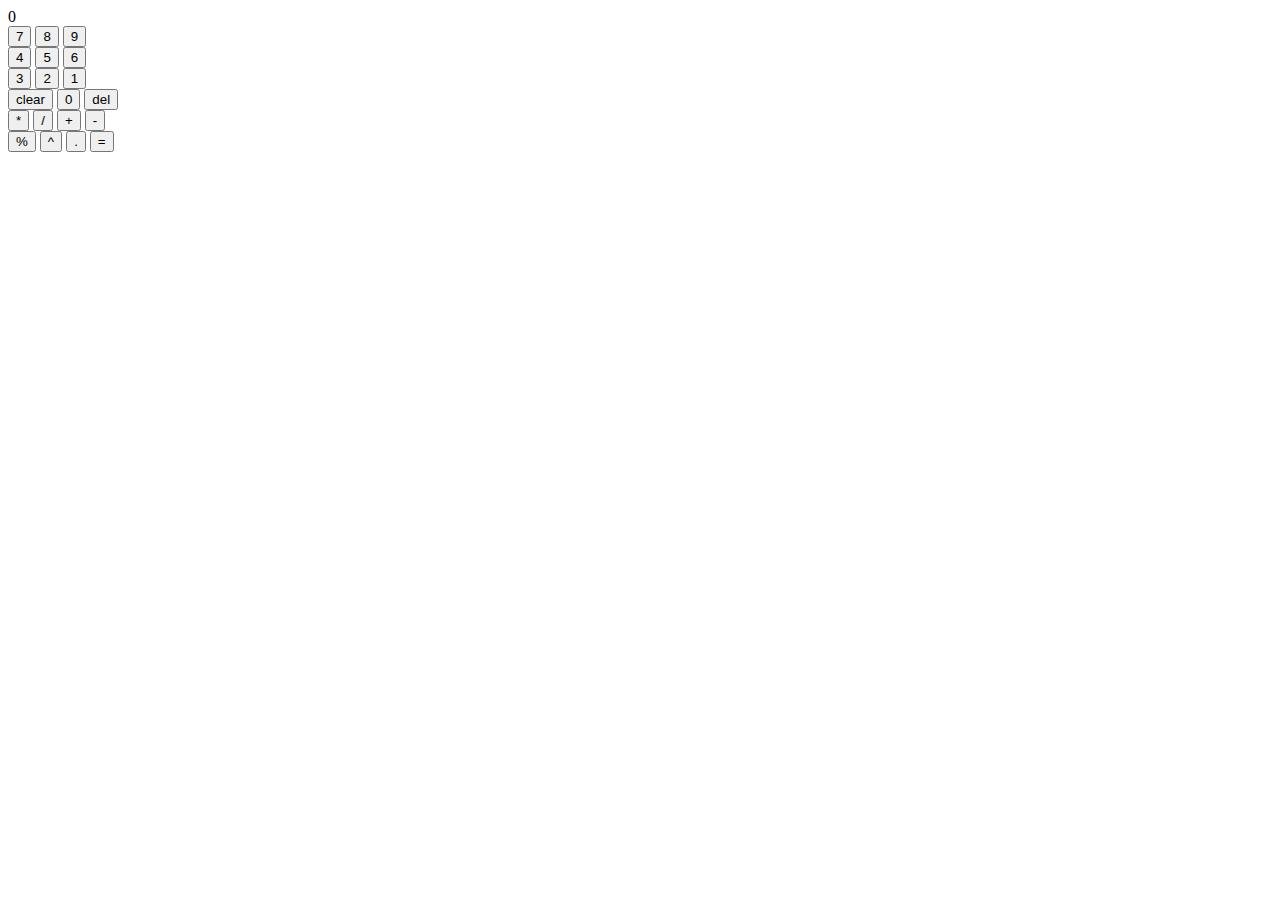
==== index.html @ 98acc35e "added index.html" ====
<!DOCTYPE html>

<link href='/Users/ArturSzerejko/Programming/TOP/portfolio/CALC/CALC.css' rel='stylesheet' type='text/css'>

<body>
    <div id='calc'>   
        <div id='display'>
            <div id='lastOpWindow'></div>
            <div id='window'>0</div>
        </div>

        <div id='container'>
            <div class='row' id='row1'> 
                <button class='numKey' id='7'>7</button>
                <button class='numKey' id='8'>8</button>
                <button class='numKey' id='9'>9</button>
                
            </div>
            
            <div class='row' id='row2'> 
                <button class='numKey' id='4'>4</button>
                <button class='numKey' id='5'>5</button>
                <button class='numKey' id='6'>6</button>
              
            </div>
            
            <div class='row' id='row3'> 
                <button class='numKey' id='3'>3</button>
                <button class='numKey' id='2'>2</button>
                <button class='numKey' id='1'>1</button>
                
            </div>
            
            <div class='row' id='row4'> 
                <button id='clear'>clear</button>
                <button class='numKey' id='0'>0</button>
                <button id='backspace'>del</button>
                
            </div>

            <div class='row' id='row5'>
                <button class='opKey' id='*'>*</button>
                <button class='opKey' id='/'>/</button>
                <button class='opKey' id='+'>+</button>
                <button class='opKey' id='-'>-</button>
            </div>

            <div class='row' id='row6'>      
                <button class='opKey' id='%'>%</button>
                <button class='opKey' id='^'>^</button>
                <button id='dec'>.</button> 
                <button id='equals'>=</button> 
            </div>
        </div>
    </div>    
</body>

<script src='/Users/ArturSzerejko/Programming/TOP/portfolio/CALC/CALCalt_withNegs.js'></script>
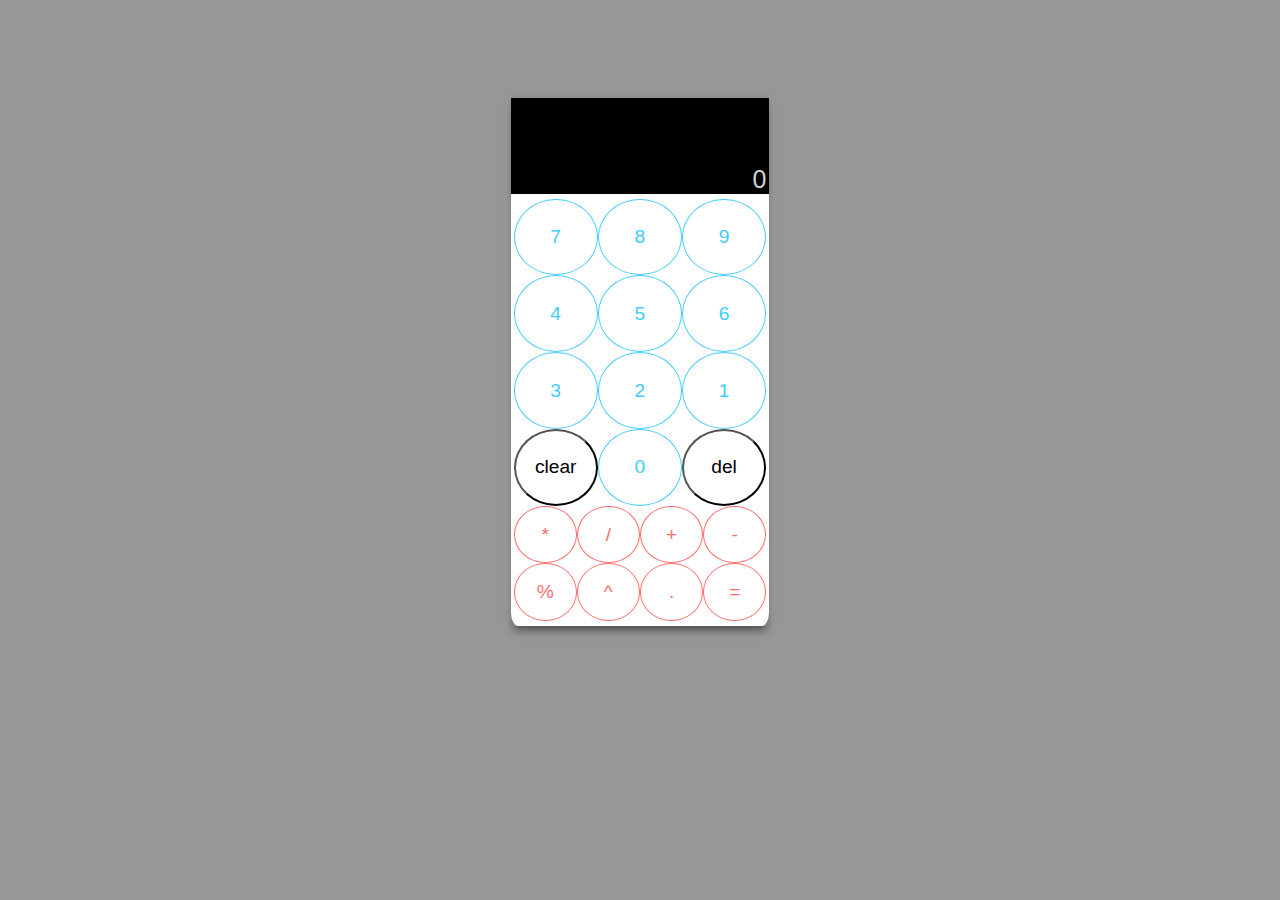
==== commit 76afd52d: "Update index.html" ====
--- a/index.html
+++ b/index.html
@@ -1,6 +1,6 @@
 <!DOCTYPE html>
 
-<link href='/Users/ArturSzerejko/Programming/TOP/portfolio/CALC/CALC.css' rel='stylesheet' type='text/css'>
+<link href='CALC.css' rel='stylesheet' type='text/css'>
 
 <body>
     <div id='calc'>   
@@ -55,4 +55,4 @@
     </div>    
 </body>
 
-<script src='/Users/ArturSzerejko/Programming/TOP/portfolio/CALC/CALCalt_withNegs.js'></script>+<script src='CALCalt_withNegs.js'></script>
--- a/CALC.css
+++ b/CALC.css
@@ -0,0 +1,100 @@
+body {
+    display: flex;
+    justify-content: center;
+    font-family: sans-serif;
+    background-color: #979797;
+}
+
+#calc {
+    margin-top: 7vw;
+    width: 20%;
+    display: flex;
+    flex-direction: column;
+    align-items: center;
+    box-shadow: 0 4px 8px 0 rgba(0, 0, 0, 0.5);
+}
+
+#display, #container {
+    padding-left: 3px;
+    padding-right: 3px;
+}
+
+#display {
+    background-color: #000000;
+    color: lightgrey;
+    width: 100%;
+    height: 7.5VW;
+    display: flex;
+    flex-direction: row;
+    justify-content: flex-end;
+    align-items: flex-end;
+    font-size: 25px;
+    font-weight: lighter;
+}
+
+#container {
+    width: 100%;
+    display: flex;
+    flex-direction: column;
+    padding-top: 5px;
+    padding-bottom: 5px;
+    background-color: rgb(255, 255, 255);
+    border-bottom-left-radius: 3%;
+    border-bottom-right-radius: 3%;
+}
+
+button {
+    font-size: larger;
+    font-weight: lighter;
+}
+
+button:focus:not(.focus-visible) {
+    outline: none;
+}
+
+button:active {
+    background-color: rgb(180, 180, 180);
+}
+
+.row {
+    display: flex;
+    flex-direction: row;    
+}
+
+#row5 > button, #row6 > button {
+    width: 25%;
+    border-radius: 100%;
+    height: 4.5vw;
+}
+
+.numKey, #clear, #backspace {
+    width: 33.3%;
+    height: 6vw;
+    border-radius: 100%;
+}
+
+.opKey {
+    width: auto;
+    height: 3vw;
+}
+
+.numKey {
+    background-color: #ffffff;
+    color: rgb(65, 204, 250);
+    border-style: solid;
+    border-color:  rgb(65, 204, 250);
+    border-width: .5px;
+}
+
+.opKey, #equals, #dec {
+    background-color: rgb(255, 255, 255);
+    color: rgb(255, 109, 109);
+    border-style: solid;
+    border-color:  rgb(255, 109, 109);
+    border-width: .5px;
+}
+
+#clear, #backspace {
+    background-color: rgb(255, 255, 255);
+
+}